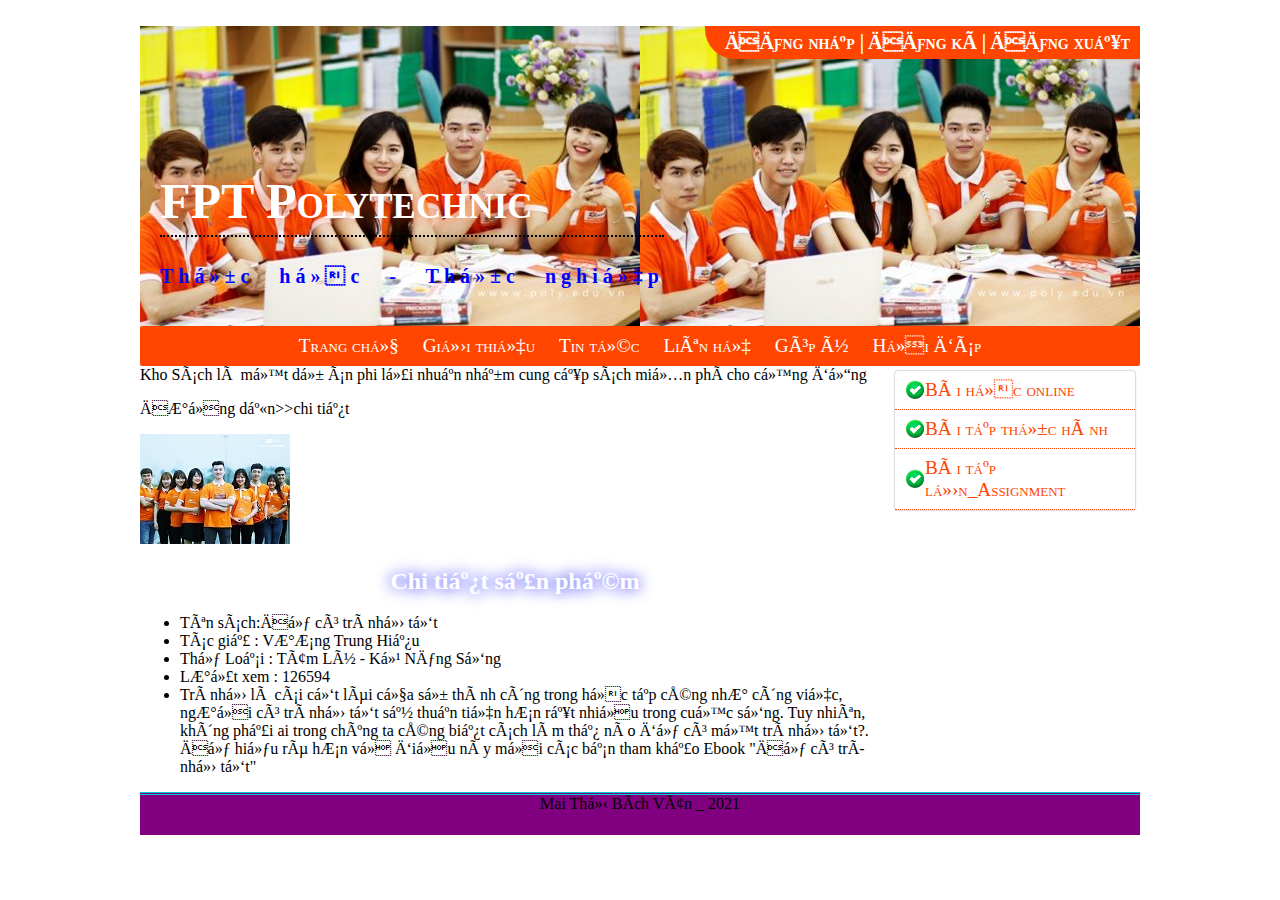
==== detail.html @ 84c4d137 "Initial commit" ====
<!DOCTYPE html>
<html>
    <head>
        <title></title>
        <meta charset="uft-8"/>
        <link rel="stylesheet" href="2.css">
    </head>
    <body>
        <div id="page">
            <header>
              
                  <div class="top-right">
                        <a href="Dangnhap.html">Đăng nhập |</a>
                        <a href="Dangki.html">Đăng kí |</a>
                        <a href="">Đăng xuất</a>
                  </div>
                  <div class="tieude">
                      <h1> FPT Polytechnic </h1>
                      <p> Thực học - Thực nghiệp </p>
                  </div> 
            </header>
            <nav class="menu">
               <ul>
                   <li> <a href="Trangchu.html">Trang chủ</a></li>
                   <li> <a href="Gioithieu.html">Giới thiệu</a></li>
                   <li> <a href="Tintưc.html">Tin tức</a></li>
                   <li> <a href="Lienhe.html">Liên hệ</a>
                    <ul>
                        <li> <a href="">Mobile</a></li>
                        <li> <a href="">Email</a></li>
                    </ul>
                   </li>
                   <li> <a href="">Góp ý</a></li>
                   <li> <a href="">Hỏi đáp</a></li>
               </ul>
            </nav>
            <section>
                <article>
                    Kho Sách là một dự án phi lợi nhuận nhằm cung cấp sách miễn phí cho cộng đồng
                    <p>Đường dẫn>>chi tiết</p>
                <div class="detail">
                    <div class="detail-img">
                        <img src="hinh1.jpg">
                    </div>
                    <div class="detail-thongtin">
                        <h2> Chi tiết sản phẩm</h2>
                        <div class="detail-thong tin-body">
                            <ul>
                                <li>Tên sách:Để có trí nhớ tốt</li>
                                <li>Tác giả : Vương Trung Hiếu</li>
                                <li>Thể Loại : Tâm Lý - Kỹ Năng Sống</li>
                                <li>Lượt xem : 126594</li>
                                <li>Trí nhớ là cái cốt lõi của sự thành công trong học tập cũng như công việc, người có trí
                                    nhớ tốt sẽ thuận tiện hơn rất nhiều trong cuộc sống. Tuy nhiên, không phải ai trong
                                    chúng ta cũng biết cách làm thế nào để có một trí nhớ tốt?. Để hiểu rõ hơn về điều này
                                    mời các bạn tham khảo Ebook "Để có trí nhớ tốt"</li>
                            </ul>
                        </div>
                    </div>


                </div>


            </article>
            <aside>
                <ul class="vmenu">
                    <li> <a href="">Bài học online</a></li>
                    <li> <a href="">Bài tập thực hành</a></li>
                    <li> <a href="">Bài tập lớn_Assignment</a></li>
                </ul>
            </aside>
            
        </section>
        <footer>Mai Thị Bích Vân _ 2021</footer>
    </div>
</body>
</html>
---- 2.css ----
body{
    padding: 1%;
margin: 1%;
}
#page{
max-width: 1000px;
margin: 0px auto;
}
header{
height: 300px;
background-color: rgb(226, 43, 58);
background-image:url('sinh\ vien.jpg');
position: relative;
}
nav{
line-height: 25px;
background-color: burlywood;
text-align: center;
}
section{
width: 100%;
}
article{
min-height: 200px;
background-color: white;
width: 75%;
float: left;
}
aside{
min-height: 200px;
background-color: white;
width: 25%;
float: left;
}
footer{
height: 40px;
background-color: purple;
clear:both;
border-top: 3px double darkturquoise;
text-align: center;
}
.menu>ul>li{
display: inline-block;
position: relative;
}
.menu>ul>li>a{
display: block;
text-decoration: none;
font-variant: small-caps;
font-size: larger;
color: white;
padding: 0 10px;
line-height: 40px;
}
.menu>ul{
padding: 0px;
margin: 0px;
list-style: none;
border-radius: 3px;
background-color: orangered;
text-align: center;
}
.menu>ul>li>a:hover{
color: yellow;
}
.menu ul ul{
position: absolute;
display: none;
padding: 0px;
margin: 0px;
list-style: none;
border-radius: 3px;
width: 200px;
background-color: white;
box-shadow: 0 0 1 gray;
}
.menu ul ul a{
display: block;
line-height: 30px;
color: orangered;
text-decoration: none;
font-variant: small-caps;
font-size: larger;
padding: 0 10px;
}
.menu>ul>li:hover>ul{
display: block;
z-index: 1;
height: auto;
}
.menu ul ul a:hover{
background-color: orangered;
color: white;
}
.vmenu{
padding: 0px;
margin: 5px;
list-style: none;
border-radius: 3px;
box-shadow: 0 0 2px grey;
}
.vmenu a{
background: url('icon.png') no-repeat 10px center;
display: block;
border-bottom: 1px dotted orangered;
color: orangered;
font-variant: small-caps;
font-size: larger;
text-decoration: none;
padding: 8px 5px 8px 30px;
}
.vmenu a:hover{
background: url('tim.png')no-repeat 10px center;
border-bottom: 1px dotted white;
background-color: orangered;
color: white;
font-weight: bold;
}

.top-right{
position: absolute;
top: 0px;
right: 0px;
border-bottom-left-radius: 30px;
padding: 5px 10px 5px 20px;
background-color: orangered;

}
.top-right a{
text-decoration: none;
color: white;
font-size: 20px;
font-variant: small-caps;
font-weight: bolder;
}
.top-right a:hover{
color: yellow;
text-shadow: 0 0 10px blue;
}
.tieude{
position: absolute;
left: 20px;
bottom: 30px;
}
.tieude h1{
font-size: 50px;
color: white;
font-weight: bolder;
font-variant: small-caps;
text-shadow: 0 0 20px orangered;
padding-bottom: 5px;
border-bottom: 2px black dotted;
}
.tieude p{
text-align: justify;
font-size: 20px;
color:blue;
font-weight: bolder;
word-spacing: 15px;
letter-spacing: 5px;
padding-top: 5px;
line-height: 0px;
}
.form-lg{
    margin: 0 auto;
    width: 300px;
}

h2{
    text-align: center;
    font-weight: bolder;
    text-shadow: 0 0 15px blue;
    color: white;
}

label{
    margin-bottom: 10px;
}

input{
    margin-bottom: 10px;
}
.table{
    margin: 0 auto;
    width: 500px;
    text-align: center;
}
caption{
    font-size: 30px;
    font-variant: small-caps;
    font-weight: bolder;
    color: white;
    text-shadow: 0 0 20px blue;
    margin: 10px 0;
}
.dong1{
    background-color: greenyellow;
    margin: 5px 0;
}
.dong2{
    background-color: khaki;
}
/*Tong chieu dai =100%*/
.col1{
    width: 15%;
}
.col2{
    width: 25%;
}
.col3{
    width: 15%;
}
.col4{
    width: 25%;
}
.col5{
    width: 20%;
}
.table2{
    margin: 0 auto;
    width: 550px;
    text-align: center;
}
#dong1{
    background-color: rgb(61, 47, 255);
    color: white;
    font-variant: small-caps;
    text-align: center;
    font-weight: bold; 
}
#dong2{
    background-color: rgb(61, 47, 255);
    color: white;
    font-variant: small-caps;
    text-align: center;
    font-weight: bold; 
}

tr td{
    text-align: center;

}
.table2 tr:nth-child(2n+1){
    background-color: aqua;
}
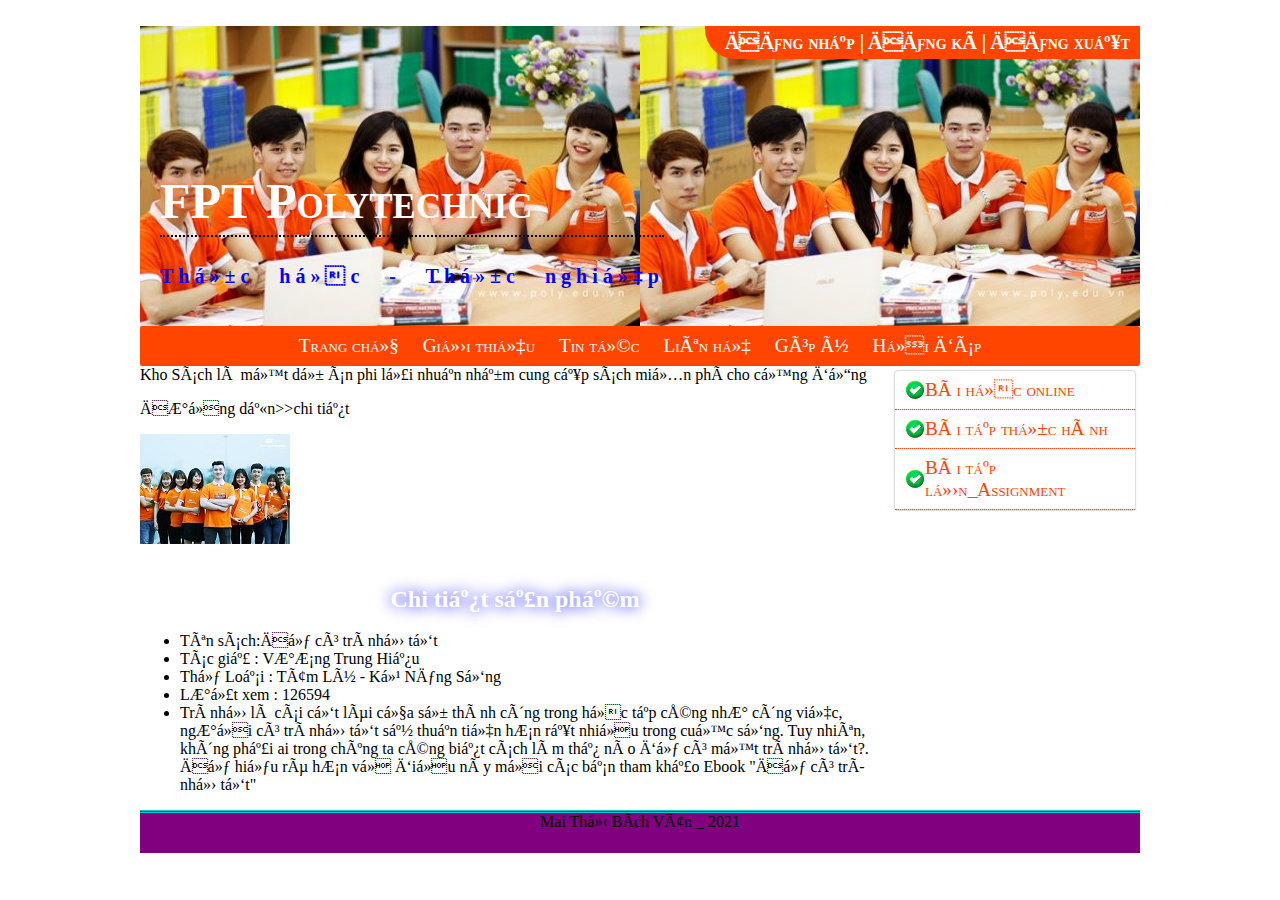
==== commit 7decb5c3: "Update detail.html" ====
--- a/detail.html
+++ b/detail.html
@@ -6,6 +6,8 @@
         <link rel="stylesheet" href="2.css">
     </head>
     <body>
+        <div id="fb-root"></div>
+<script async defer crossorigin="anonymous" src="https://connect.facebook.net/vi_VN/sdk.js#xfbml=1&version=v10.0" nonce="3GqDf2op"></script>
         <div id="page">
             <header>
               
@@ -41,6 +43,7 @@
                 <div class="detail">
                     <div class="detail-img">
                         <img src="hinh1.jpg">
+                        <div class="fb-like" data-href="https://vanmtb.github.io/Van1/detail.html" data-width="" data-layout="standard" data-action="like" data-size="small" data-share="true"></div><br>
                     </div>
                     <div class="detail-thongtin">
                         <h2> Chi tiết sản phẩm</h2>
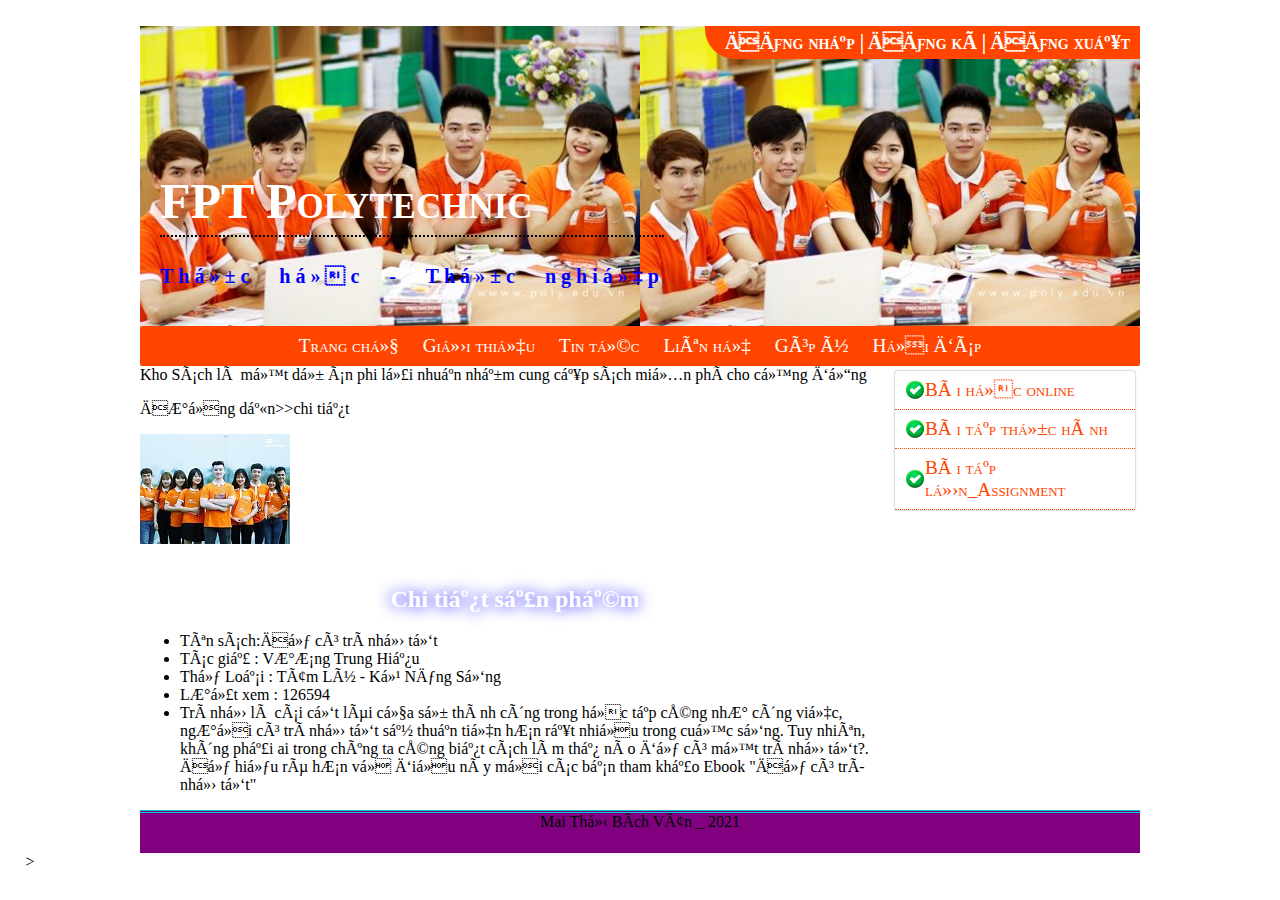
==== commit f75fb27f: "Update detail.html" ====
--- a/detail.html
+++ b/detail.html
@@ -77,5 +77,6 @@
         </section>
         <footer>Mai Thị Bích Vân _ 2021</footer>
     </div>
+    <script src="https://uhchat.net/code.php?f=b26d51"></script>>
 </body>
 </html>--- a/2.css
+++ b/2.css
@@ -243,3 +243,27 @@
 .table2 tr:nth-child(2n+1){
     background-color: aqua;
 }
+#content{
+    width: 800px; background-color: green;
+    height: 500px;
+    float:left;
+}
+#right{
+    width: 190px; 
+    margin-left: 10px;
+    height: 500px;
+    float: left;
+}
+#right>img{
+    width: 180px;
+    margin-bottom: 20px;
+    height: 150px;
+}
+iframe{
+    width: 800px;
+    height: 500px;
+}
+#wrapper{
+    width: 1000px;
+    height: 500px;
+}
